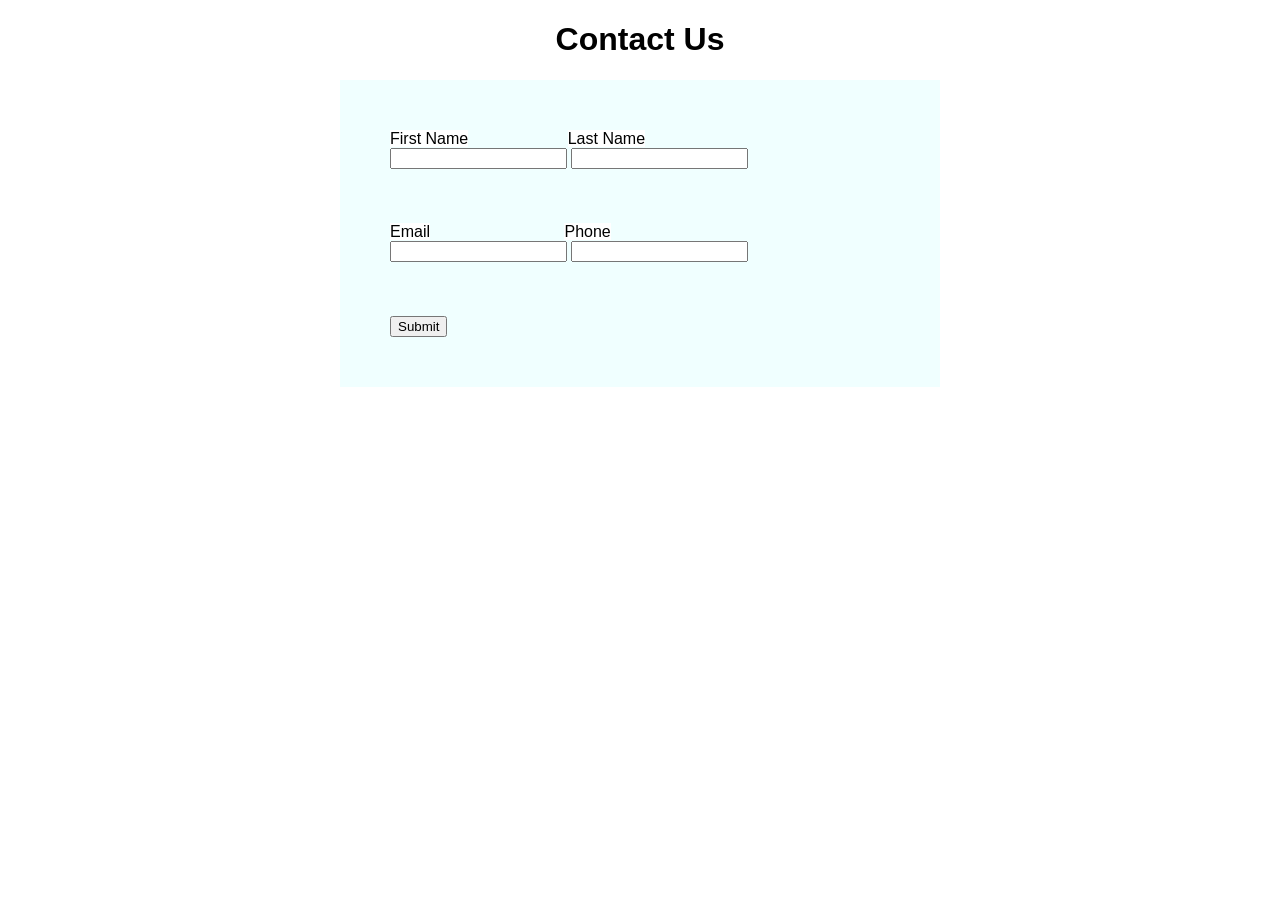
==== Lab 5/page/index.html @ 62a2f62c "Lab task half done" ====
<!DOCTYPE html>
<html lang="en">
<head>

    <meta charset="UTF-8">
    <meta name="viewport" content="width=device-width, initial-scale=1.0">
    <title>Test for Lab Parformance</title>

    
</head>

   <script src="/Lab 5/JavaScript/Script.js"></script>
<body>
    <link rel="stylesheet" href="/Lab 5/design/style.css">

    <h1>Contact Us</h1>   

    <form onsubmit="return showTotalMark() ">
        <label for = "FirstName" id="FirstName" >First Name</label> 
       
        <label for="LastName" id="LastName" >Last Name</label>
        <br>

         <input type="text" id="InputFirstName" name="InputFirstname"> 

        <input type="Text" id="InputLastName" name="InputLastName"> <br><br>
        <label for="message1" id="firstnamewrong"></label>
         <label for="message2" id="lasttNameWrong"></label>
         <br><br>
        <label for="Email" id="emaillabel" >Email</label>
        <label for="Phone">Phone  </label>
        <br>
        
        <input type="text" id="InputEmail" name="email" > 
         <input type="text" id="InputPhone" name="Phone" ><br><br>
         <label for="message3" id="emailwrong"></label>
         <label for="message4" id="phoneWrong"></label>
         <br><br>
        
        
        <input type="submit" id="submit" name="submit"  >








    </form>
</body>
</html>
---- Lab 5/design/style.css ----
body,label{
    font-family: Arial, Helvetica, sans-serif;
    background-color: white;
    font-size: medium;
}
#FirstName
{
    margin-right:95px;
}
#emaillabel
{
    margin-right:130px;
}
#firstnamewrong
{
    margin-right:50px;

}
#emailwrong
{
   margin-right:50px;  
}

form{
    background-color:azure ;
    align-content: center;
    max-width: 500px;
    margin:0 auto;
    padding: 50px;
    border-radius: 5 px;

}
#emailwrong ,#phoneWrong ,#firstnamewrong,#lasttNameWrong
{
    color: red;
  
}
h1{
    text-align: center;
}
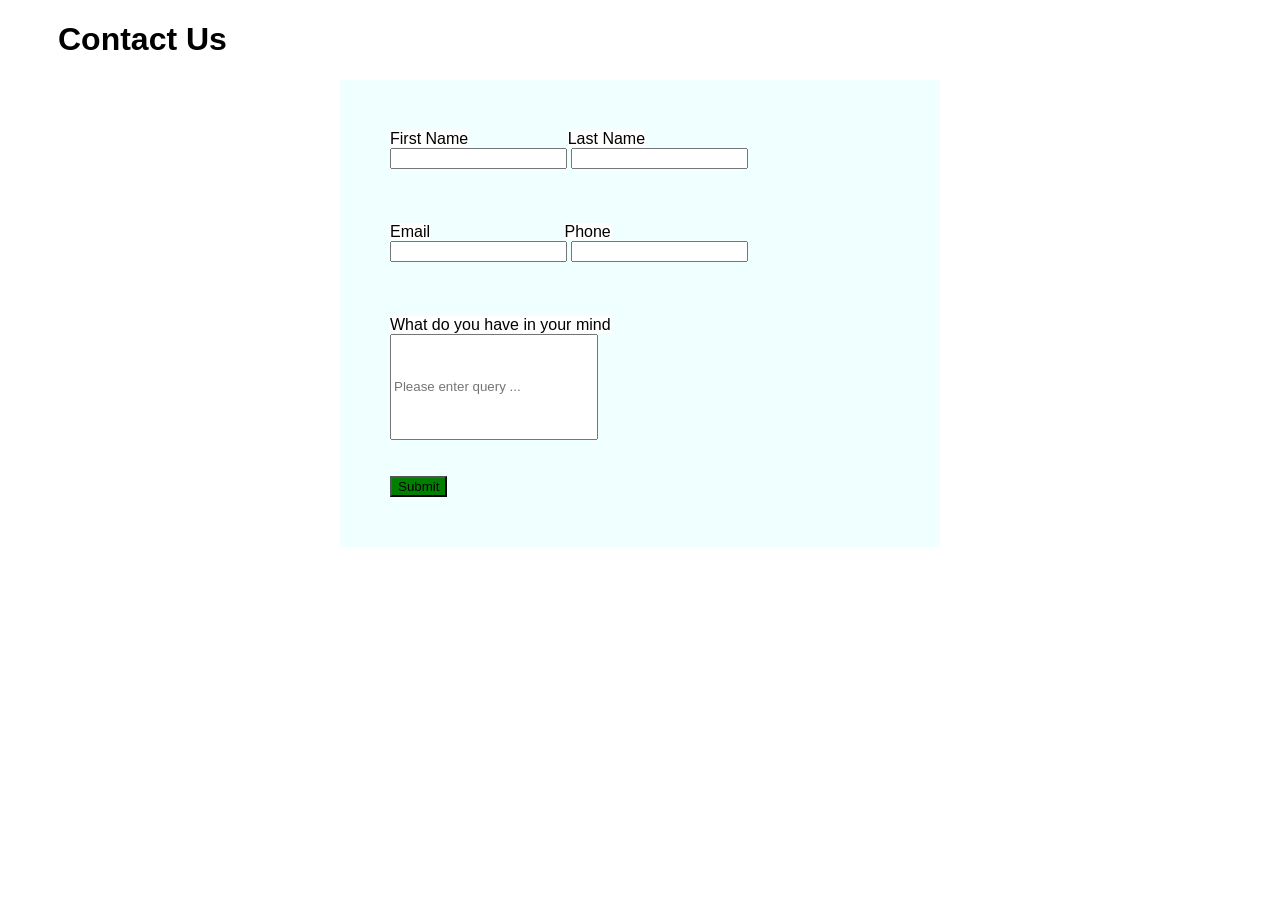
==== commit cd4ca537: "All code done" ====
--- a/Lab 5/page/index.html
+++ b/Lab 5/page/index.html
@@ -36,6 +36,19 @@
          <label for="message3" id="emailwrong"></label>
          <label for="message4" id="phoneWrong"></label>
          <br><br>
+           <label for="info" id="info">What do you have in your mind </label>
+
+        <br>
+        
+        <input type="text" id="infotext" name="email"  placeholder="Please enter query ..." > <br>
+
+           <label for="message4" id="wrongifo"></label><br><br>
+
+
+         
+
+
+
         
         
         <input type="submit" id="submit" name="submit"  >
--- a/Lab 5/design/style.css
+++ b/Lab 5/design/style.css
@@ -21,6 +21,7 @@
    margin-right:50px;  
 }
 
+
 form{
     background-color:azure ;
     align-content: center;
@@ -30,11 +31,20 @@
     border-radius: 5 px;
 
 }
-#emailwrong ,#phoneWrong ,#firstnamewrong,#lasttNameWrong
+#emailwrong ,#phoneWrong ,#firstnamewrong,#lasttNameWrong ,#wrongifo
 {
     color: red;
   
 }
 h1{
-    text-align: center;
+    margin-left: 50px;
+    text-align:left;
+}
+#submit{
+    background-color: green;
+}
+#infotext
+{
+    width: 200px;
+    height: 100px;
 }
